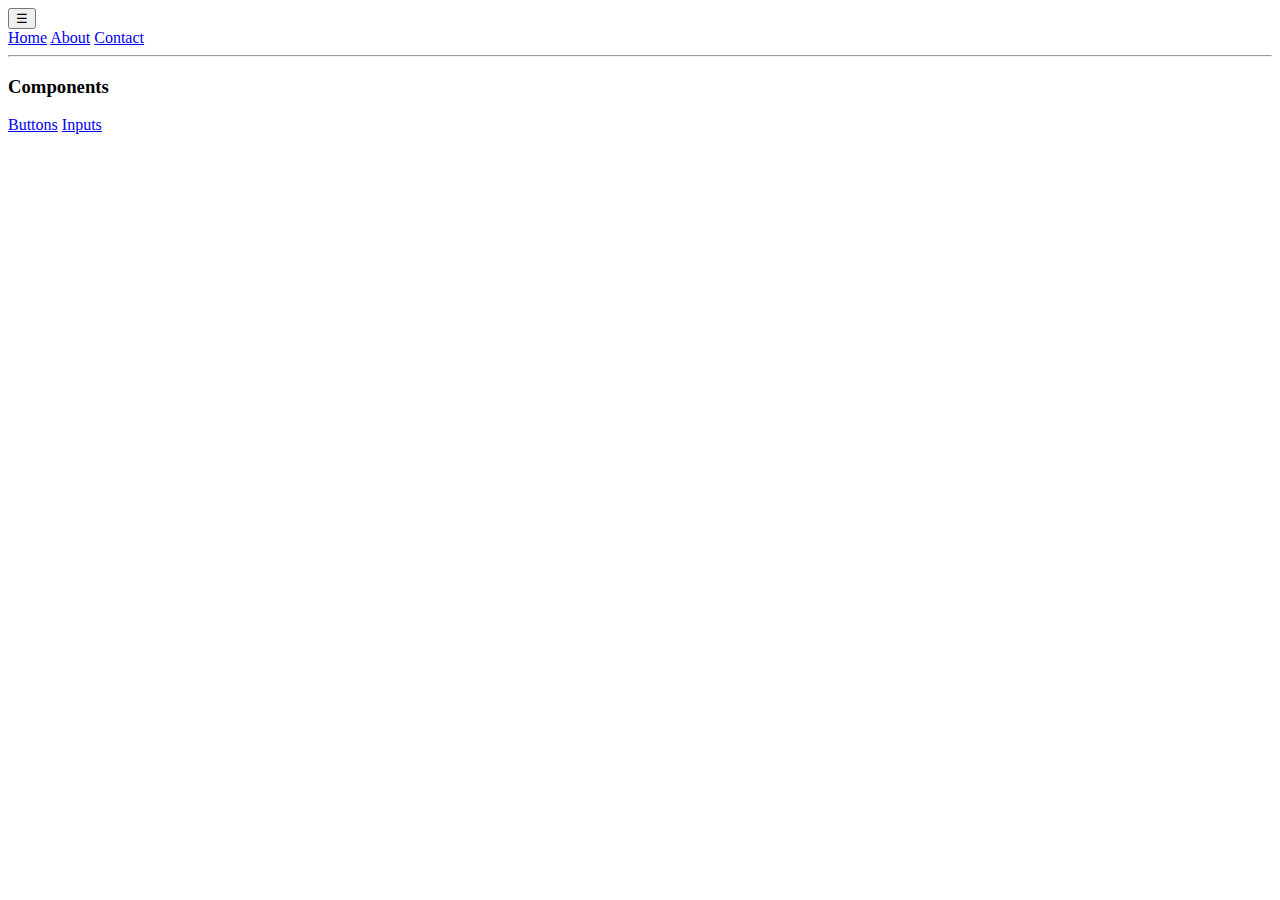
==== components/sidebar.html @ 9c98a8e2 "changed name of the navbar to sidebar" ====
<!DOCTYPE html>
<html lang="en">
<body>
  <button id="sidebar-toggle">☰</button>
  <aside class="sidebar" id="sidebar">
    <div class="side-links">
      <a href="/pages/main.html#home">Home</a>
      <a href="/pages/main.html#about">About</a>
      <a href="/pages/main.html#contact">Contact</a>
    </div>
    <hr class="separator">
    <div class="side-links">
      <h3>Components</h3>
      <a href="/pages/buttons.html">Buttons</a>
      <a href="/pages/inputs.html">Inputs</a>
    </div>
  </aside>
</body>
</html>
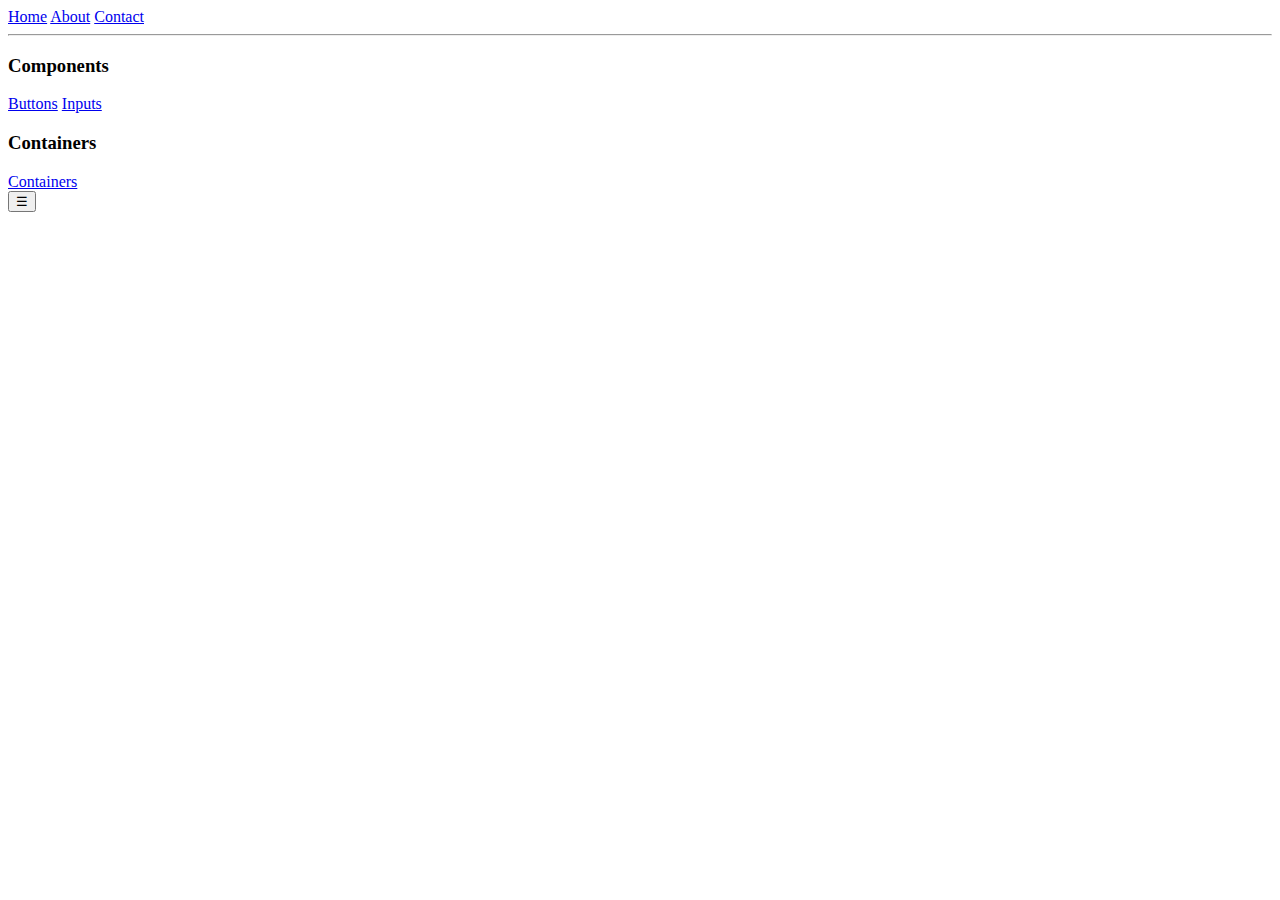
==== commit 6e8714bf: "Reorganized main page via margins, sizes and container classes" ====
--- a/components/sidebar.html
+++ b/components/sidebar.html
@@ -1,7 +1,6 @@
 <!DOCTYPE html>
 <html lang="en">
-<body>
-  <button id="sidebar-toggle">☰</button>
+<body >
   <aside class="sidebar" id="sidebar">
     <div class="side-links">
       <a href="/pages/main.html#home">Home</a>
@@ -14,6 +13,11 @@
       <a href="/pages/buttons.html">Buttons</a>
       <a href="/pages/inputs.html">Inputs</a>
     </div>
+    <div class="side-links">
+      <h3>Containers</h3>
+      <a href="/pages/containers.html">Containers</a>
+    </div>
   </aside>
+  <button id="sidebar-toggle">☰</button>
 </body>
 </html>
